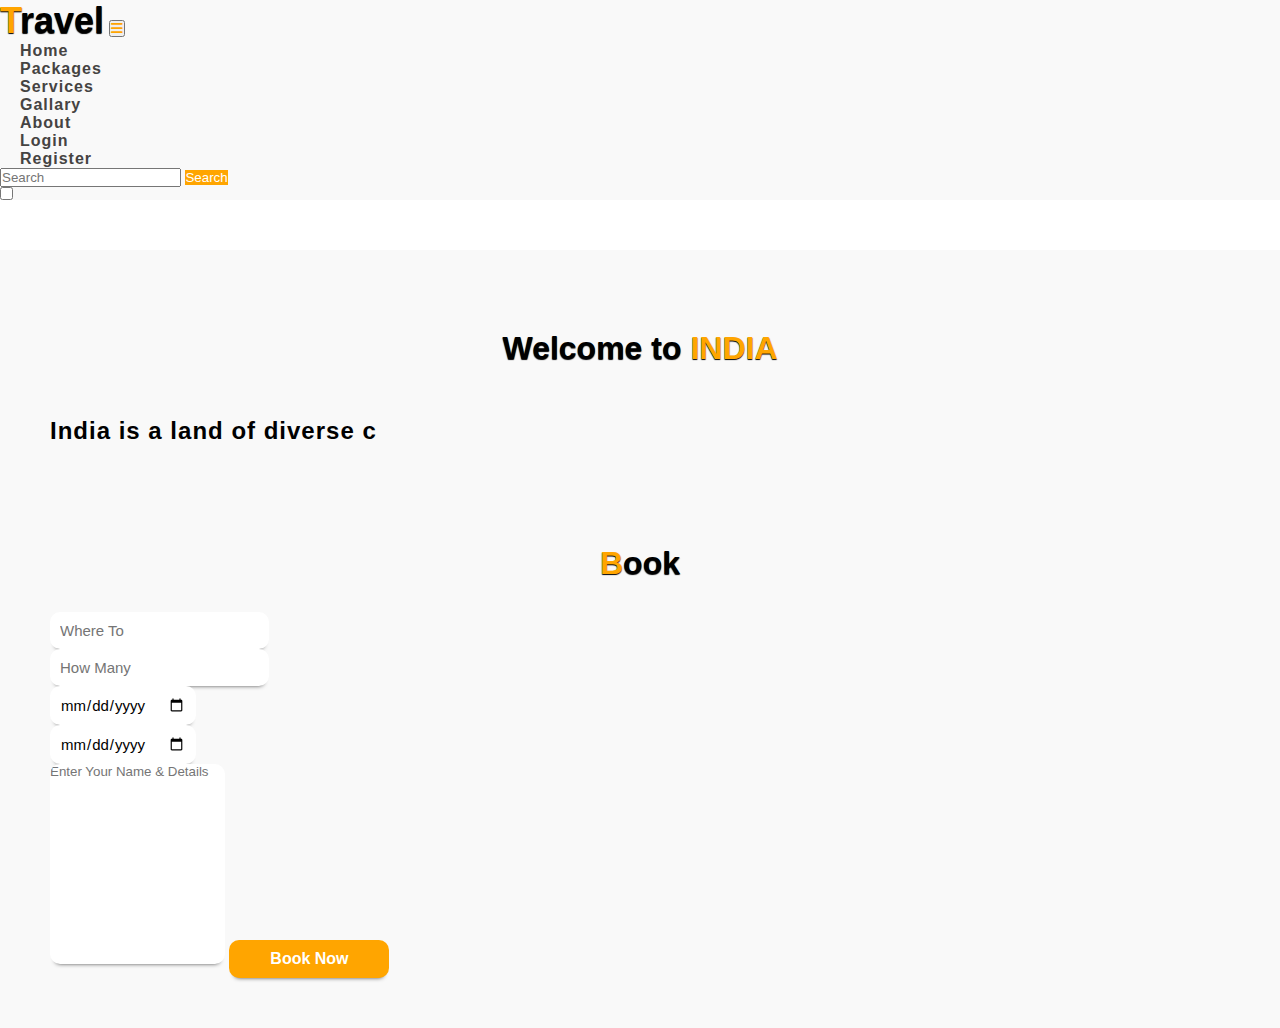
==== book.html @ c381ccf5 "Merge pull request #2 from BharathBR1/bharath" ====
<html lang="en">

<head>
  <meta charset="UTF-8">
  <meta http-equiv="X-UA-Compatible" content="IE=edge">
  <meta name="viewport" content="width=device-width, initial-scale=1.0">
  <title>Travel Website</title>

  <link rel="stylesheet" href="style.css">


  <!-- Bootstrap Link -->
  <link href="https://cdn.jsdelivr.net/npm/bootstrap@5.0.2/dist/css/bootstrap.min.css" rel="stylesheet"
    integrity="sha384-EVSTQN3/azprG1Anm3QDgpJLIm9Nao0Yz1ztcQTwFspd3yD65VohhpuuCOmLASjC" crossorigin="anonymous">
  <!-- Bootstrap Link -->


  <!-- Font Awesome Cdn -->
  <link rel="stylesheet" href="https://cdnjs.cloudflare.com/ajax/libs/font-awesome/6.2.1/css/all.min.css">
  <!-- Font Awesome Cdn -->


  <!-- Google Fonts -->
  <link rel="preconnect" href="https://fonts.googleapis.com">
  <link rel="preconnect" href="https://fonts.gstatic.com" crossorigin>
  <link href="https://fonts.googleapis.com/css2?family=Roboto:wght@500&display=swap" rel="stylesheet">
  <!-- Google Fonts -->
  <style>
    /* #myForm input {
      border-bottom: 6px solid rgb(7, 255, 7);

    } */

    .valid {
      border-bottom: 6px solid rgb(7, 255, 7);
    }

    .invalid {
      border-bottom: 6px solid rgb(250, 19, 19);
    }
  </style>
</head>

<body>
  <!--nav bar-->
  <nav class="navbar navbar-expand-lg navbar" id="navbar">
    <div class="container-fluid">
      <a class="navbar-brand" href="index.html" id="logo"><span>T</span>ravel</a>
      <button class="navbar-toggler" type="button" data-bs-toggle="collapse" data-bs-target="#mynavbar">
        <span><i class="fa-solid fa-bars"></i></span>
      </button>
      <div class="collapse navbar-collapse" id="mynavbar">
        <ul class="navbar-nav me-auto ">
          <li class="nav-item px-2">
            <a class="nav-link active" href="index.html">Home</a>
          </li>
          <!-- <li class="nav-item px-2">
            <a class="nav-link" href="book.html">Book</a>
          </li> -->
          <li class="nav-item px-2">
            <a class="nav-link" href="#packages">Packages</a>
          </li>
          <li class="nav-item px-2">
            <a class="nav-link" href="#services">Services</a>
          </li>
          <li class="nav-item px-2">
            <a class="nav-link" href="#gallary">Gallary</a>
          </li>
          <li class="nav-item px-2">
            <a class="nav-link" href="#about">About</a>
          </li>
          <li class="nav-item px-2">
            <a class="nav-link" href="Login.html">Login</a>
          </li>
          <li class="nav-item px-2">
            <a class="nav-link" href="Register.html">Register</a>
          </li>
        </ul>
        <form class="d-flex">
          <input class="form-control me-2 " type="text" id="search" placeholder="Search">
          <button class="btn btn-primary" type="button">Search</button>
          <!-- <button class="btn btn-primary px-2" id="dark"  onclick="darkMode()"type="button">Search</button> -->
        </form>
        <!-- <span id="toggle-icon ms-3">
          <i class="fas fa-sun"></i>
        </span> -->
        <label class="switch ms-2">
          <input type="checkbox" />
          <span class="slider round"></span>
      </div>
    </div>
  </nav>
  <!-- Navbar End -->

  <section class="about" id="about">
    <div class="container">

      <div class="main-txt">
        <h1>Welcome to <span><b>INDIA</b> </span></h1>
      </div>

      <div class="row" style="margin-top: 50px;">

        

        <div class="col-md-6 py-3 py-md-0">
          
          <div>
            <h2 id="anime"> </h2>
        
           
            
          </div>
         
          

          
        </div>
        <div class="col-md-6 py-3 py-md-0">
          <div class="card hiddenY">
            <img src="./images/india.jpg" alt="">
          </div>
        </div>

      </div>

    </div>
  </section>
  <!-- About End -->


  <!-- Section Book Start -->
  <section class="book" name="myform" id="book">
    <div class="container">

      <div class="main-text">
        <h1><span>B</span>ook</h1>
      </div>

      <div class="row">

        <div class="col-md-6 py-3 py-md-0">
          <div class="card">
            <img id="imgg" src="./images/book-img.png" alt="">
          </div>
        </div>

        <div class="col-md-6 py-3 py-md-0">
          <form id="myForm" action="#">

            <input type="text" class="form-control " placeholder="Where To" required><br>
            <input type="text" class="form-control" placeholder="How Many" required><br>
            <input type="date" id="date" class="form-control" placeholder="Arrivals" required><br>
            <input type="date" id="date1" class="form-control" placeholder="Leaving" required><br>
            <textarea class="form-control" rows="5" name="text" placeholder="Enter Your Name & Details"></textarea>
            <input type="submit" value="Book Now" onclick=validate() class="submit" required>

          </form>
        </div>

      </div>
    </div>
  </section>
  <!-- Section Book End -->
  <script src="val.js"></script>
  <script src="index.js"></script>
  

</body>

</html>
---- style.css ----
*{
    margin: 0;
    padding: 0;
    box-sizing: border-box;
    text-decoration: none;
    list-style: none;
    scroll-behavior: smooth;
    font-family: 'Lato', sans-serif;
}


/* Navbar Start */
#navbar{
    background: #f9f9f9;
}
#logo{
    font-size: 36px;
    font-weight: 550;
    color: black;
    text-shadow: 0px 1px 1px black;
    margin-bottom: 5px;
}
#logo span{
    color: #ffa500;
}
.navbar-toggler span{
    color: #ffa500;
}
.navbar-nav{
    margin-left: 20px;
}
.form-control:focus {
    border: 3px solid #ffa6008a !important;
    box-shadow: 0 0 2px #ffa500 !important;
  }
   
.nav-item .nav-link{
    font-size: 16px;
    font-weight: 550;
    color: rgb(69, 67, 66);
    letter-spacing: 1px;
    border-radius: 3px;
    transition: 0.5s ease;
    border-radius: 16px;
    
    
}
.nav-item .nav-link:hover{
    background: #ffa500;
    
    color: white;
}
#navbar form button{
    background: orange;
    color: white;
    border: none;
}
/* Navbar End */

/* Home Section Start */
.home{
    width: 100%;
    height: 90vh;
   /* background-image: linear-gradient(rgba(0,0,0,0.3),rgba(0,0,0,0.2)), url(./images/videoplayback.webm);*/
    background-image: linear-gradient(rgba(0,0,0,0.3),rgba(0,0,0,0.2));
    background-repeat: no-repeat;
    background-size: cover;
}
.back-vedio{
    position:absolute ;
    top: 0;
    bottom: 0;
    z-index: -3;
}
@media (min-aspect-ratio:16/9) {
    .back-vedio{
        width:100%;
        height:auto;
    }
}
@media (max-aspect-ratio:16/9) {
    .back-vedio{
        width:auto;
        height:100%;
    }
}
.home .content{
    text-align: center;
    padding-top: 200px;
}
.home .content h5{
    color: white;
    font-size: 38px;
    font-weight: 550;
    text-shadow: 0px 1px 1px black;
}
.home .content h1{
    color: white;
    font-size: 70px;
    font-weight: 900;
    text-shadow: 0px 1px 1px black;
    margin-top: 5px;
}
.changecontent::after{
    content: ' ';
    color: #ffa500;
    text-shadow: 0px 1px 1px black;
    animation: changetext 15s infinite linear; /* timeing of text cahnge/*/
} 
@keyframes changetext{
    0%{content: "France";}
    10%{content: "Spain";}
    20%{content: "United States";}
    30%{content: "China";}  
    40%{content: "India";}
    50%{content: "Pakistan";}
    60%{content: "Italy";}
    70%{content: "Turkey";}
    80%{content: "Mexico";}
    90%{content: "Germany";}
    100%{content: "United kingdom";}
} 
.home .content p{
    color: white;
    font-size: 15px;
    font-weight: 600;
    text-shadow: 0px 1px 1px black;
    margin-bottom: 30px;
    margin-top: 5px;
}
.home .content a{
    padding: 10px;
    background: white;
    color: black;
    letter-spacing: 2px;
    font-weight: 550;
    border-radius: 5px;
    text-decoration: none;
    transition: 0.5s;
}
.home .content a:hover{
    background: #ffa500;
    color: white;
}
@media (max-width:850px){
    .home{
        background-position: 50%;
    }
}
@media (max-width:450px){
    .home .content h5{
        font-size: 25px;
    }
    .home .content h1{
        font-size: 38px;
    }
    .home .content p{
        font-size: 13px;
    }
}
/* Home Section End */

/* Section Book Start */
.book{
    background: #f9f9f9;
    padding: 50px;
}
.main-text h1{
    text-align: center;
    text-shadow: 0px 1px 1px black;
    font-weight: 600;
}
.main-text h1 span{
    color: #ffa500;
}
.book .card{
    border-radius: 10px;
    box-shadow: 0px 5px 5px -6px black;
}
.book .row{
    margin-top: 30px;
}
.book form input{
    padding: 10px;
    color: black;
    border: none;
    outline: none;
    font-size: 15px;
    border-radius: 10px;
    box-shadow: 0px 5px 5px -6px black;
}
.book form textarea{
    border: none;
    border-radius: 10px;
    resize: none;
    box-shadow: 0px 5px 5px -6px black;
    height: 200px;
}
.book .submit{
    width: 160px;
    font-size: 16px;
    font-weight: 550;
    background: #ffa500;
    color: white;
    margin-top: 10px;
    transition: 0.5s;
}
.book .submit:hover{
    width: 170px;
}
@media (max-width:765px){
    .book{
        padding: 0;
    }
    .main-text h1{
        padding: 20px;
    }
}
/* Section Book End */





/* Section Packages Start */
.main-txt h1{
    text-align: center;
    margin-top: 30px;
    font-weight: 600;
    text-shadow: 0px 1px 1px black;
}
.main-txt h1 span{
    color: #ffa500;
}
.packages .card{
    border-radius: 5px;
    border: none;
    box-shadow: rgba(0,0,0,0.1) 0px 4px 12px;
}
.packages .card img{
    border-radius: 5px;
}
.packages .card .card-body{
    background: transparent;
}
.packages .card .card-body h3{
    font-size: 25px;
    font-weight: 600;
}
.packages .card .card-body p{
    font-size: 15px;
}
.checked{
    color: #ffa500;
}
.star i{
    font-size: 15px;
}
.packages .card .card-body h6{
    font-size: 20px;
}
.packages .card .card-body a{
    padding: 10px;
    text-decoration: none;
    background: #ffa500;
    color: white;
    border-radius: 5px;
}
.hiddenX{
    opacity: 0;
    transition: all 1.5s;
    transform: translateX(-30%);
}
.hiddenY{
    opacity: 0;
    transition: all 1.5s;
    transform: translateX(30%)
}


/* Section Packages End */




/* Section Services Start */
.services{
    background: #f9f9f9;
    margin-top: 50px;
}
.services .card{
    box-shadow: rgba(0,0,0,0.1) 0px 4px 12px;
    border: none;
    cursor: pointer;
}
.services .card i{
    font-size: 80px;
    text-align: center;
    color: #ffa500;
    margin-top: 20px;
}
.services .card .card-body h3{
    font-weight: 600;
}
.services .card .card-body{
    text-align: center;
}
.pop{
    scale: 0.3;
    transition: all .5s ease ;
}
/* Section Services End */





/* Section Gallary Start */
.gallary{
    margin-top: 50px;
}
.gallary .card{
    border-radius: 10px;
    box-shadow: rgba(0,0,0,0.1) 0px 4px 12px;
    cursor: pointer;
}
.gallary .card img{
    border-radius: 10px;
    transition: 0.5s;
}

.img{
    display: block;
}
.content-text{
    width: 100%;
    height: 100%;
    top: 0;
    left: 0;
    position:absolute;
    background: rgba(0,0,0,0.6);
    display: flex;
    justify-content: center;
    align-items: center;
    flex-direction: column;
    opacity: 0;
    transition: 0.6s ;
    color: white;
    border-radius: 10px;
    z-index: 1;
}
.content-text:hover{
    opacity: 1;
    
}
.gallary .card img:hover{
    transform: scale(1.1)   ;
    
}
/* Section Gallary End */




/* About Start */
.about{
    padding: 50px;
    margin-top: 50px;
    background: #f9f9f9;
}
.about .card{
    border-radius: 10px;
}
.about .card img{
    border-radius: 10px;
}
.about h2{
    font-weight: 600;
    letter-spacing: 1px;
}
.about p{
    font-weight: 500;
}
#about-btn{
    width: 150px;
    height: 38px;
    border: none;
    border-radius: 5px;
    background: #ffa500;
    color: white;
    letter-spacing: 2px;
    font-weight: 550;
    transition: 0.5s ease;
    cursor: pointer;
}
#about-btn:hover{
    width: 300px;
}
@media (max-width:765px){
    .about{
        padding: 0;
    }
}
/* About End */




/* Footer Start */
#footer{
    width: 100%;
    margin-top: 150px;
    text-align: center;
    background: #f9f9f9;
}
#footer h1{
    font-weight: 600;
    padding-top: 30px;
    text-shadow: 0px 0px 1px black;
}
#footer h1 span{
    color: #ffa500;
}
.social-links i{
    padding: 10px;
    border-radius: 5px;
    font-size: 20px;
    background: black;
    color: white;
    margin-left: 10px;
    margin-bottom: 10px;
    transition: 0.5s ease;
    cursor: pointer;
}
.social-links i:hover{
    background: #ffa500;
}
/* Footer End */


.show{
    opacity: 1;
    transform: translateX(0%);
    scale: 1;
    
}
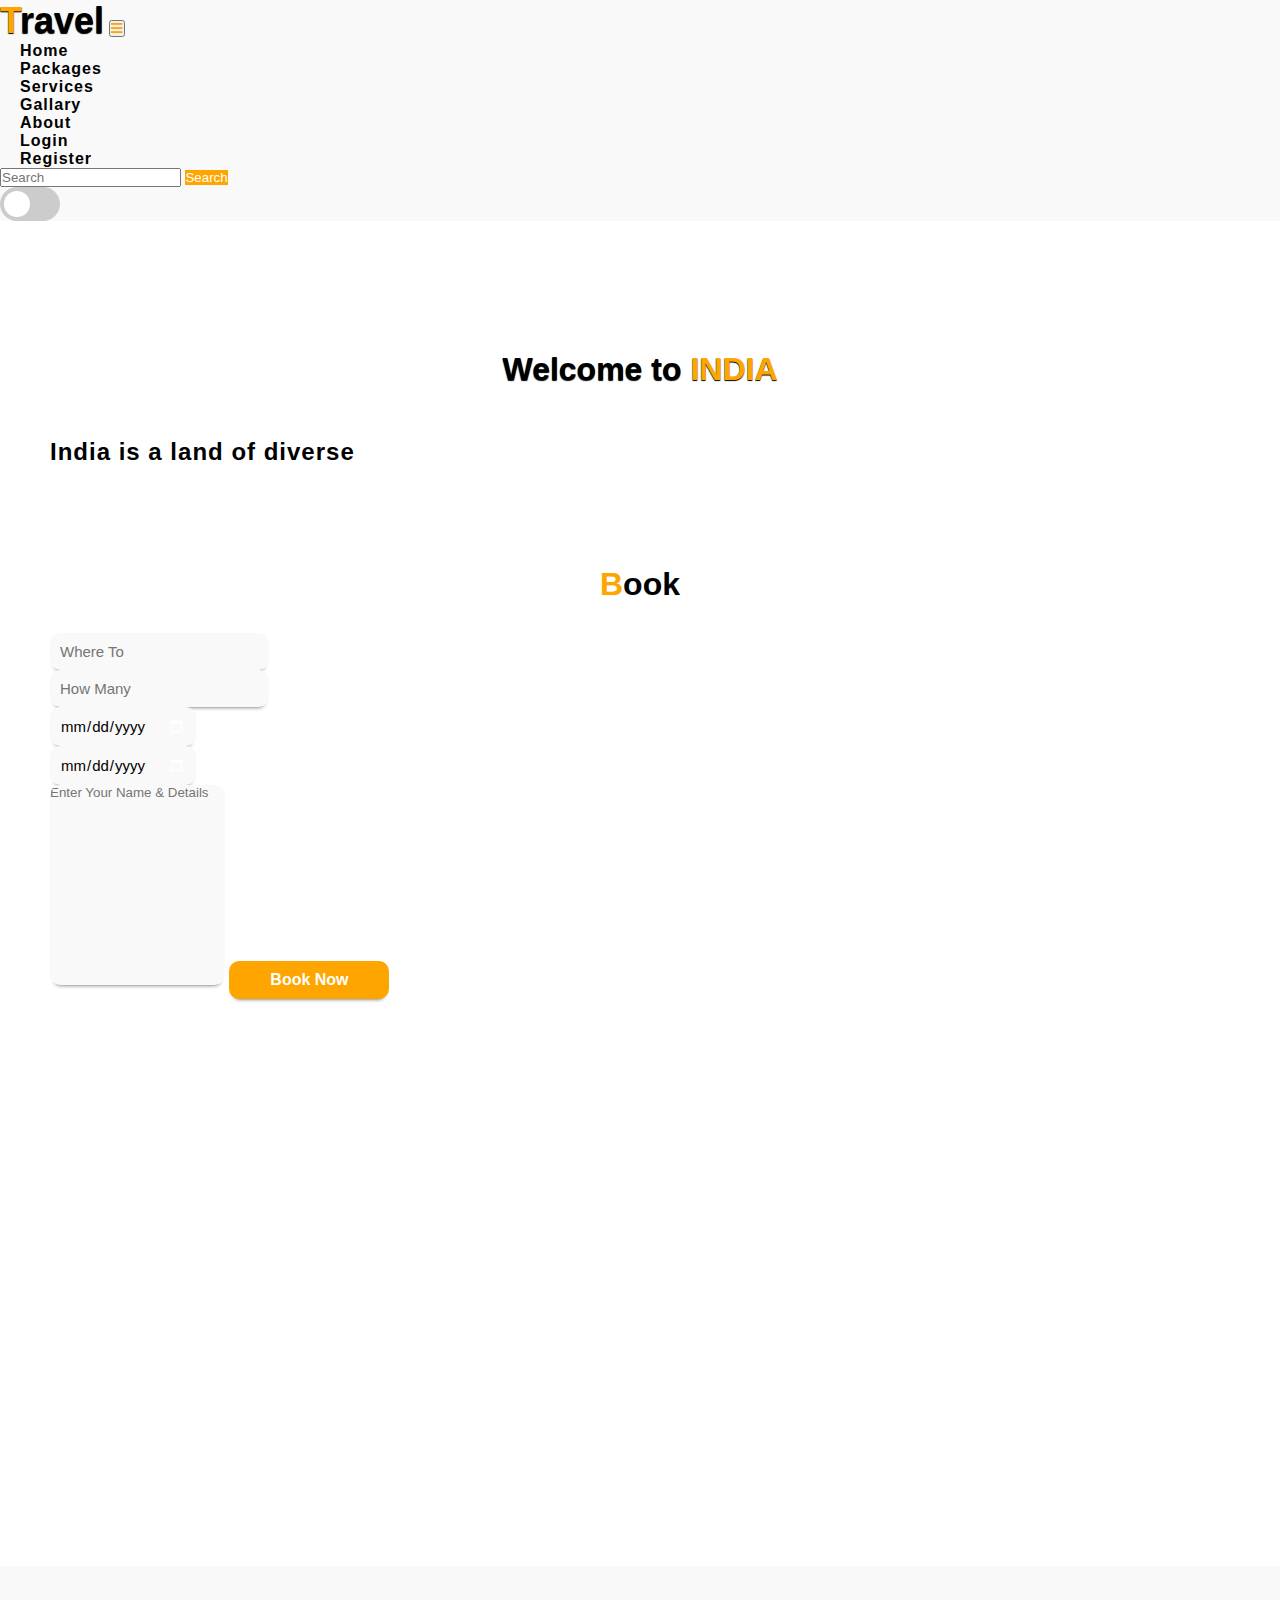
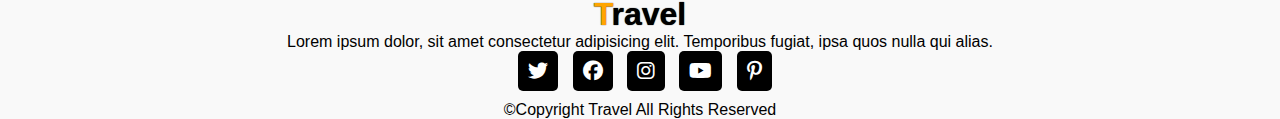
==== commit e80f0999: "last" ====
--- a/book.html
+++ b/book.html
@@ -139,13 +139,13 @@
 
       <div class="row">
 
-        <div class="col-md-6 py-3 py-md-0">
+        <div class="col-md-6 py-3 py-md-0 hiddenX">
           <div class="card">
             <img id="imgg" src="./images/book-img.png" alt="">
           </div>
         </div>
 
-        <div class="col-md-6 py-3 py-md-0">
+        <div class="col-md-6 py-3 py-md-0 hiddenY">
           <form id="myForm" action="#">
 
             <input type="text" class="form-control " placeholder="Where To" required><br>
@@ -162,6 +162,22 @@
     </div>
   </section>
   <!-- Section Book End -->
+  <footer id="footer">
+    <h1><span>T</span>ravel</h1>
+    <p>Lorem ipsum dolor, sit amet consectetur adipisicing elit. Temporibus fugiat, ipsa quos nulla qui alias.</p>
+    <div class="social-links">
+      <i class="fa-brands fa-twitter"></i>
+      <i class="fa-brands fa-facebook"></i>
+      <i class="fa-brands fa-instagram"></i>
+      <i class="fa-brands fa-youtube"></i>
+      <i class="fa-brands fa-pinterest-p"></i>
+    </div>
+
+    <div class="copyright">
+      <p>&copy;Copyright Travel All Rights Reserved</p>
+    </div>
+  </footer>
+  <!-- Footer End -->
   <script src="val.js"></script>
   <script src="index.js"></script>
   
--- a/style.css
+++ b/style.css
@@ -1,446 +1,679 @@
-*{
-    margin: 0;
+:root {
+  --primary-color: #ffa500;
+  --text: black;
+  --on-background: white;
+  --on-background-alt: #f9f9f9;
+  --white: white;
+}
+
+[data-theme="dark"] {
+  --white: black;
+  --primary-color: rgb(150, 65, 255);
+  --text: white;
+  --on-background: rgb(7, 7, 7);
+  --on-background-alt: rgba(67, 67, 67, 0.7);
+}
+
+* {
+  margin: 0;
+  padding: 0;
+  box-sizing: border-box;
+  text-decoration: none;
+  list-style: none;
+  scroll-behavior: smooth;
+  font-family: "Lato", sans-serif;
+  
+}
+
+/* Light and Dark Toggle*/
+/* The switch - the box around the slider */
+
+.theme-wrapper {
+  display: flex;
+}
+.switch {
+  position: relative;
+  display: inline-block;
+  width: 60px;
+  height: 34px;
+}
+
+/* Hide default HTML checkbox */
+.switch input {
+  opacity: 0;
+  width: 0;
+  height: 0;
+}
+
+/* The slider */
+.slider {
+  position: absolute;
+  cursor: pointer;
+  top: 0;
+  left: 0;
+  right: 0;
+  bottom: 0;
+  background-color: #ccc;
+  -webkit-transition: 0.4s;
+  transition: 0.4s;
+}
+
+.slider:before {
+  position: absolute;
+  content: "";
+  height: 26px;
+  width: 26px;
+  left: 4px;
+  bottom: 4px;
+  background-color: white;
+  -webkit-transition: 0.4s;
+  transition: 0.4s;
+}
+
+input:checked + .slider {
+  background-color: var(--primary-color);
+}
+
+input:focus + .slider {
+  box-shadow: 0 0 1px --primary-color;
+}
+
+input:checked + .slider:before {
+  -webkit-transform: translateX(26px);
+  -ms-transform: translateX(26px);
+  transform: translateX(26px);
+}
+
+/* Rounded sliders */
+.slider.round {
+  border-radius: 34px;
+}
+
+.slider.round:before {
+  border-radius: 50%;
+}
+
+/* Navbar Start */
+#navbar {
+  background: var(--on-background-alt);
+}
+#logo {
+  font-size: 36px;
+  font-weight: 550;
+  color: var(--text);
+  text-shadow: 0px 1px 1px black;
+  margin-bottom: 5px;
+}
+#logo span {
+  color: var(--primary-color);
+}
+.navbar-toggler span {
+  color: var(--primary-color);
+}
+.navbar-nav {
+  margin-left: 20px;
+}
+#navbar .form-control:focus {
+  border: 3px solid var(--primary-color) !important;
+  box-shadow: 0 0 2px var(--primary-color) !important;
+}
+
+.nav-item .nav-link {
+  font-size: 16px;
+  font-weight: 550;
+  color: var(--text);
+  letter-spacing: 1px;
+  border-radius: 3px;
+  transition: 0.5s ease;
+  border-radius: 16px;
+}
+.nav-item .nav-link:hover {
+  background: var(--primary-color);
+
+  color: white;
+}
+#navbar form button {
+  background: var(--primary-color);
+  color: white;
+  border: none;
+}
+/* Navbar End */
+
+/* Home Section Start */
+.home {
+  width: 100%;
+  height: 90vh;
+  /* background-image: linear-gradient(rgba(0,0,0,0.3),rgba(0,0,0,0.2)), url(./images/videoplayback.webm);*/
+  background-image: linear-gradient(rgba(0, 0, 0, 0.3), rgba(0, 0, 0, 0.2));
+  background-repeat: no-repeat;
+  background-size: cover;
+}
+.back-vedio {
+  position: absolute;
+  top: 0;
+  bottom: 0;
+  z-index: -3;
+}
+@media (min-aspect-ratio: 16/9) {
+  .back-vedio {
+    width: 100%;
+    height: auto;
+  }
+}
+@media (max-aspect-ratio: 16/9) {
+  .back-vedio {
+    width: auto;
+    height: 100%;
+  }
+}
+.home .content {
+  text-align: center;
+  padding-top: 200px;
+}
+.home .content h5 {
+  color: white;
+  font-size: 38px;
+  font-weight: 550;
+  text-shadow: 0px 1px 1px black;
+}
+.home .content h1 {
+  color: white;
+  font-size: 70px;
+  font-weight: 900;
+  text-shadow: 0px 1px 1px black;
+  margin-top: 5px;
+}
+.changecontent::after {
+  content: " ";
+  color: var(--primary-color);
+  text-shadow: 0px 1px 1px black;
+  animation: changetext 15s infinite linear; /* timeing of text cahnge/*/
+}
+@keyframes changetext {
+  0% {
+    content: "France";
+  }
+  10% {
+    content: "Spain";
+  }
+  20% {
+    content: "United States";
+  }
+  30% {
+    content: "China";
+  }
+  40% {
+    content: "India";
+  }
+  50% {
+    content: "Pakistan";
+  }
+  60% {
+    content: "Italy";
+  }
+  70% {
+    content: "Turkey";
+  }
+  80% {
+    content: "Mexico";
+  }
+  90% {
+    content: "Germany";
+  }
+  100% {
+    content: "United kingdom";
+  }
+}
+.home .content p {
+  color: white;
+  font-size: 15px;
+  font-weight: 600;
+  text-shadow: 0px 1px 1px black;
+  margin-bottom: 30px;
+  margin-top: 5px;
+}
+.home .content a {
+  padding: 10px;
+  background: var(--white);
+  color: var(--text);
+  letter-spacing: 2px;
+  font-weight: 550;
+  border-radius: 5px;
+  text-decoration: none;
+  transition: 0.5s;
+}
+.home .content a:hover {
+  background: var(--primary-color);
+  color: white;
+}
+@media (max-width: 850px) {
+  .home {
+    background-position: 50%;
+  }
+}
+@media (max-width: 450px) {
+  .home .content h5 {
+    font-size: 25px;
+  }
+  .home .content h1 {
+    font-size: 38px;
+  }
+  .home .content p {
+    font-size: 13px;
+  }
+}
+/* Home Section End */
+
+/* Section Book Start */
+.book {
+  height: 100%;
+  background: var(--on-background);
+  padding: 50px;
+}
+.main-text h1 {
+  text-align: center;
+  color: var(--text);
+  text-shadow: 0px 1px 1px var(--on-background-alt);
+  font-weight: 600;
+}
+.main-text h1 span {
+  color: var(--primary-color);
+}
+.book .card {
+  border-radius: 10px;
+  box-shadow: 0px 5px 5px -6px black;
+}
+.book .row {
+  margin-top: 30px;
+}
+.book form input {
+  padding: 10px;
+  color: var(--text);
+  background-color: var(--on-background-alt);
+  border: none;
+  outline: none;
+  font-size: 15px;
+  border-radius: 10px;
+  box-shadow: 0px 5px 5px -6px black;
+}
+.book from input::target-text{
+  background-color: var(--on-background-alt);
+}
+
+.book form input:focus{
+  color: var(--text);
+  background-color: var(--on-background-alt);
+}
+
+.book form textarea {
+  border: none;
+  border-radius: 10px;
+  resize: none;
+  box-shadow: 0px 5px 5px -6px black;
+  height: 200px;
+  background-color: var(--on-background-alt);
+}
+
+.book form input[type="date"]::-webkit-calendar-picker-indicator {
+  filter: invert(1);
+}
+.book form textarea:focus{
+  color: var(--text);
+  background-color: var(--on-background-alt);
+}
+.book .submit {
+  width: 160px;
+  font-size: 16px;
+  font-weight: 550;
+  background: var(--primary-color);
+  /* background: ; */
+  color: white;
+  margin-top: 10px;
+  transition: 0.5s;
+}
+.book .submit:hover {
+  width: 170px;
+}
+@media (max-width: 765px) {
+  .book {
     padding: 0;
-    box-sizing: border-box;
-    text-decoration: none;
-    list-style: none;
-    scroll-behavior: smooth;
-    font-family: 'Lato', sans-serif;
-}
-
-
-/* Navbar Start */
-#navbar{
-    background: #f9f9f9;
-}
-#logo{
-    font-size: 36px;
-    font-weight: 550;
-    color: black;
-    text-shadow: 0px 1px 1px black;
-    margin-bottom: 5px;
-}
-#logo span{
-    color: #ffa500;
-}
-.navbar-toggler span{
-    color: #ffa500;
-}
-.navbar-nav{
-    margin-left: 20px;
-}
-.form-control:focus {
-    border: 3px solid #ffa6008a !important;
-    box-shadow: 0 0 2px #ffa500 !important;
-  }
-   
-.nav-item .nav-link{
-    font-size: 16px;
-    font-weight: 550;
-    color: rgb(69, 67, 66);
-    letter-spacing: 1px;
-    border-radius: 3px;
-    transition: 0.5s ease;
-    border-radius: 16px;
-    
-    
-}
-.nav-item .nav-link:hover{
-    background: #ffa500;
-    
-    color: white;
-}
-#navbar form button{
-    background: orange;
-    color: white;
-    border: none;
-}
-/* Navbar End */
-
-/* Home Section Start */
-.home{
-    width: 100%;
-    height: 90vh;
-   /* background-image: linear-gradient(rgba(0,0,0,0.3),rgba(0,0,0,0.2)), url(./images/videoplayback.webm);*/
-    background-image: linear-gradient(rgba(0,0,0,0.3),rgba(0,0,0,0.2));
-    background-repeat: no-repeat;
-    background-size: cover;
-}
-.back-vedio{
-    position:absolute ;
-    top: 0;
-    bottom: 0;
-    z-index: -3;
-}
-@media (min-aspect-ratio:16/9) {
-    .back-vedio{
-        width:100%;
-        height:auto;
-    }
-}
-@media (max-aspect-ratio:16/9) {
-    .back-vedio{
-        width:auto;
-        height:100%;
-    }
-}
-.home .content{
-    text-align: center;
-    padding-top: 200px;
-}
-.home .content h5{
-    color: white;
-    font-size: 38px;
-    font-weight: 550;
-    text-shadow: 0px 1px 1px black;
-}
-.home .content h1{
-    color: white;
-    font-size: 70px;
-    font-weight: 900;
-    text-shadow: 0px 1px 1px black;
-    margin-top: 5px;
-}
-.changecontent::after{
-    content: ' ';
-    color: #ffa500;
-    text-shadow: 0px 1px 1px black;
-    animation: changetext 15s infinite linear; /* timeing of text cahnge/*/
-} 
-@keyframes changetext{
-    0%{content: "France";}
-    10%{content: "Spain";}
-    20%{content: "United States";}
-    30%{content: "China";}  
-    40%{content: "India";}
-    50%{content: "Pakistan";}
-    60%{content: "Italy";}
-    70%{content: "Turkey";}
-    80%{content: "Mexico";}
-    90%{content: "Germany";}
-    100%{content: "United kingdom";}
-} 
-.home .content p{
-    color: white;
-    font-size: 15px;
-    font-weight: 600;
-    text-shadow: 0px 1px 1px black;
-    margin-bottom: 30px;
-    margin-top: 5px;
-}
-.home .content a{
-    padding: 10px;
-    background: white;
-    color: black;
-    letter-spacing: 2px;
-    font-weight: 550;
-    border-radius: 5px;
-    text-decoration: none;
-    transition: 0.5s;
-}
-.home .content a:hover{
-    background: #ffa500;
-    color: white;
-}
-@media (max-width:850px){
-    .home{
-        background-position: 50%;
-    }
-}
-@media (max-width:450px){
-    .home .content h5{
-        font-size: 25px;
-    }
-    .home .content h1{
-        font-size: 38px;
-    }
-    .home .content p{
-        font-size: 13px;
-    }
-}
-/* Home Section End */
-
-/* Section Book Start */
-.book{
-    background: #f9f9f9;
-    padding: 50px;
-}
-.main-text h1{
-    text-align: center;
-    text-shadow: 0px 1px 1px black;
-    font-weight: 600;
-}
-.main-text h1 span{
-    color: #ffa500;
-}
-.book .card{
-    border-radius: 10px;
-    box-shadow: 0px 5px 5px -6px black;
-}
-.book .row{
-    margin-top: 30px;
-}
-.book form input{
-    padding: 10px;
-    color: black;
-    border: none;
-    outline: none;
-    font-size: 15px;
-    border-radius: 10px;
-    box-shadow: 0px 5px 5px -6px black;
-}
-.book form textarea{
-    border: none;
-    border-radius: 10px;
-    resize: none;
-    box-shadow: 0px 5px 5px -6px black;
-    height: 200px;
-}
-.book .submit{
-    width: 160px;
-    font-size: 16px;
-    font-weight: 550;
-    background: #ffa500;
-    color: white;
-    margin-top: 10px;
-    transition: 0.5s;
-}
-.book .submit:hover{
-    width: 170px;
-}
-@media (max-width:765px){
-    .book{
-        padding: 0;
-    }
-    .main-text h1{
-        padding: 20px;
-    }
+  }
+  .main-text h1 {
+    padding: 20px;
+  }
 }
 /* Section Book End */
 
-
-
-
-
 /* Section Packages Start */
-.main-txt h1{
-    text-align: center;
-    margin-top: 30px;
-    font-weight: 600;
-    text-shadow: 0px 1px 1px black;
-}
-.main-txt h1 span{
-    color: #ffa500;
-}
-.packages .card{
-    border-radius: 5px;
-    border: none;
-    box-shadow: rgba(0,0,0,0.1) 0px 4px 12px;
-}
-.packages .card img{
-    border-radius: 5px;
-}
-.packages .card .card-body{
-    background: transparent;
-}
-.packages .card .card-body h3{
-    font-size: 25px;
-    font-weight: 600;
-}
-.packages .card .card-body p{
-    font-size: 15px;
-}
-.checked{
-    color: #ffa500;
-}
-.star i{
-    font-size: 15px;
-}
-.packages .card .card-body h6{
-    font-size: 20px;
-}
-.packages .card .card-body a{
-    padding: 10px;
-    text-decoration: none;
-    background: #ffa500;
-    color: white;
-    border-radius: 5px;
-}
-.hiddenX{
+.packages {
+  background: var(--on-background);
+ 
+  
+}
+.main-txt h1 {
+  text-align: center;
+  color: var(--text);
+  margin-top: 30px;
+  font-weight: 600;
+  text-shadow: 0px 1px 1px black;
+}
+.main-txt h1 span {
+  color: var(--primary-color);
+}
+.packages .card {
+  border-radius: 5px;
+  border: none;
+  background: var(--on-background-alt);
+  color: var(--text);
+  box-shadow: rgba(0, 0, 0, 0.1) 0px 4px 12px;
+}
+.packages .card img {
+  border-radius: 5px;
+}
+.packages .card .card-body {
+  background: transparent;
+}
+.packages .card .card-body h3 {
+  font-size: 25px;
+  font-weight: 600;
+}
+.packages .card .card-body p {
+  font-size: 15px;
+}
+.checked {
+  color: var(--primary-color);
+}
+.star i {
+  font-size: 15px;
+}
+.packages .card .card-body h6 {
+  font-size: 20px;
+}
+.packages .card .card-body a {
+  padding: 10px;
+  text-decoration: none;
+  background: var(--primary-color);
+  color: white;
+  border-radius: 5px;
+}
+.hiddenX {
+  opacity: 0;
+  transition: all 1.5s;
+  transform: translateX(-30%);
+}
+.hiddenY {
+  opacity: 0;
+  transition: all 1.5s;
+  transform: translateX(30%);
+}
+
+.fade{
+  opacity: 0;
+  transition: all 3s;
+  
+}
+
+/* Section Packages End */
+
+/* Section Services Start */
+.services {
+  background: var(--on-background);
+  margin-top: 50px;
+}
+.services .card {
+  background: var(--on-background-alt);
+  color: var(--text);
+  box-shadow: rgba(0, 0, 0, 0.1) 0px 4px 12px;
+  border: none;
+  cursor: pointer;
+}
+.services .card i {
+  font-size: 80px;
+  text-align: center;
+  color: var(--primary-color);
+  margin-top: 20px;
+}
+.services .card .card-body h3 {
+  font-weight: 600;
+}
+.services .card .card-body {
+  text-align: center;
+}
+.pop {
+  scale: 0.3;
+  transition: all 0.5s ease;
+}
+/* Section Services End */
+
+/* Section Gallary Start */
+.gallary {
+  color: (var(--text));
+  margin-top: 50px;
+  background-color: var(--on-background);
+}
+.gallary .card {
+  border-radius: 10px;
+  box-shadow: rgba(0, 0, 0, 0.1) 0px 4px 12px;
+  cursor: pointer;
+}
+.gallary .card img {
+  border-radius: 10px;
+  transition: 0.5s;
+}
+
+.img {
+  display: block;
+}
+.content-text {
+  width: 100%;
+  height: 100%;
+  top: 0;
+  left: 0;
+  position: absolute;
+  background: rgba(0, 0, 0, 0.6);
+  display: flex;
+  justify-content: center;
+  align-items: center;
+  flex-direction: column;
+  opacity: 0;
+  transition: 0.6s;
+  color: white;
+  border-radius: 10px;
+  z-index: 1;
+}
+.content-text:hover {
+  opacity: 1;
+}
+.gallary .card img:hover {
+  transform: scale(1.1);
+}
+/* Section Gallary End */
+
+/* About Start */
+.about {
+  padding: 50px;
+  margin-top: 050px;
+  background: var(--on-background);
+}
+.about .card {
+  border-radius: 10px;
+}
+.about .card img {
+  border-radius: 10px;
+  border-color: var(--on-background);
+  background-color: var(--on-background);
+}
+
+.about h2 {
+  font-weight: 600;
+  letter-spacing: 1px;
+  
+  color:var(--text);
+}
+.about p {
+  font-weight: 500;
+  color:var(--text);
+}
+#about-btn {
+  width: 150px;
+  height: 38px;
+  border: none;
+  border-radius: 5px;
+  background: var(--primary-color);
+  color: white;
+  letter-spacing: 2px;
+  font-weight: 550;
+  transition: 0.5s ease;
+  cursor: pointer;
+}
+#about-btn:hover {
+  width: 300px;
+}
+@media (max-width: 765px) {
+  .about {
+    padding: 0;
+  }
+}
+/* About End */
+
+/* Footer Start */
+#footer {
+  width: 100%;
+  margin-top: 150px;
+  text-align: center;
+  color: var(--text);
+  background: var(--on-background-alt);
+}
+#footer h1 {
+  font-weight: 600;
+  padding-top: 30px;
+  text-shadow: 0px 0px 1px black;
+}
+#footer h1 span {
+  color: var(--primary-color);
+}
+.social-links i {
+  padding: 10px;
+  border-radius: 5px;
+  font-size: 20px;
+  background: black;
+  color: white;
+  margin-left: 10px;
+  margin-bottom: 10px;
+  transition: 0.5s ease;
+  cursor: pointer;
+}
+.social-links i:hover {
+  background: var(--primary-color);
+}
+/* Footer End */
+
+.show {
+  opacity: 1;
+  transform: translateX(0%);
+  scale: 1;
+}
+
+
+/*js validation */
+.valid{
+  border-bottom: 2px solid green;
+}
+.invalid{
+  border-bottom: 2px solid red;
+}
+.star {
+  fill: gray;
+  stroke: black;
+  stroke-width: 2px;
+}
+.star-active {
+  fill: gold;
+}
+
+
+/*D3 js*/
+.review-container {
+  display: flex;
+  flex-wrap: wrap;
+}
+
+.review {
+  width: 30%;
+  margin: 20px;
+  padding: 20px;
+  border: 1px solid #ccc;
+  border-radius: 5px;
+  box-shadow: 2px 2px 5px #ccc;
+  background-color: #fff;
+  position: relative;
+  overflow: hidden;
+  transition: all 0.3s ease;
+}
+
+.review:hover {
+  box-shadow: 2px 2px 10px #aaa;
+  transform: scale(1.05);
+}
+
+.review::before {
+  content: '';
+  position: absolute;
+  top: 0;
+  left: 0;
+  width: 100%;
+  height: 100%;
+  background-color: rgba(255, 255, 255, 0.5);
+  z-index: 1;
+  opacity: 0;
+  transition: all 0.3s ease;
+}
+
+.review:hover::before {
+  opacity: 1;
+}
+
+.review .author {
+  font-weight: bold;
+  margin-bottom: 10px;
+}
+
+.review .rating {
+  color: #f0ad4e;
+  margin-bottom: 10px;
+}
+
+.review .text {
+  line-height: 1.5em;
+}
+
+/*
+
+deatils of place
+
+*/
+#cursor {
+  display: inline-block;
+  animation: blink 0.7s infinite;
+}
+
+@keyframes blink {
+  0% {
     opacity: 0;
-    transition: all 1.5s;
-    transform: translateX(-30%);
-}
-.hiddenY{
+  }
+  50% {
+    opacity: 1;
+  }
+  100% {
     opacity: 0;
-    transition: all 1.5s;
-    transform: translateX(30%)
-}
-
-
-/* Section Packages End */
-
-
-
-
-/* Section Services Start */
-.services{
-    background: #f9f9f9;
-    margin-top: 50px;
-}
-.services .card{
-    box-shadow: rgba(0,0,0,0.1) 0px 4px 12px;
-    border: none;
-    cursor: pointer;
-}
-.services .card i{
-    font-size: 80px;
-    text-align: center;
-    color: #ffa500;
-    margin-top: 20px;
-}
-.services .card .card-body h3{
-    font-weight: 600;
-}
-.services .card .card-body{
-    text-align: center;
-}
-.pop{
-    scale: 0.3;
-    transition: all .5s ease ;
-}
-/* Section Services End */
-
-
-
-
-
-/* Section Gallary Start */
-.gallary{
-    margin-top: 50px;
-}
-.gallary .card{
-    border-radius: 10px;
-    box-shadow: rgba(0,0,0,0.1) 0px 4px 12px;
-    cursor: pointer;
-}
-.gallary .card img{
-    border-radius: 10px;
-    transition: 0.5s;
-}
-
-.img{
-    display: block;
-}
-.content-text{
-    width: 100%;
-    height: 100%;
-    top: 0;
-    left: 0;
-    position:absolute;
-    background: rgba(0,0,0,0.6);
-    display: flex;
-    justify-content: center;
-    align-items: center;
-    flex-direction: column;
-    opacity: 0;
-    transition: 0.6s ;
-    color: white;
-    border-radius: 10px;
-    z-index: 1;
-}
-.content-text:hover{
-    opacity: 1;
-    
-}
-.gallary .card img:hover{
-    transform: scale(1.1)   ;
-    
-}
-/* Section Gallary End */
-
-
-
-
-/* About Start */
-.about{
-    padding: 50px;
-    margin-top: 50px;
-    background: #f9f9f9;
-}
-.about .card{
-    border-radius: 10px;
-}
-.about .card img{
-    border-radius: 10px;
-}
-.about h2{
-    font-weight: 600;
-    letter-spacing: 1px;
-}
-.about p{
-    font-weight: 500;
-}
-#about-btn{
-    width: 150px;
-    height: 38px;
-    border: none;
-    border-radius: 5px;
-    background: #ffa500;
-    color: white;
-    letter-spacing: 2px;
-    font-weight: 550;
-    transition: 0.5s ease;
-    cursor: pointer;
-}
-#about-btn:hover{
-    width: 300px;
-}
-@media (max-width:765px){
-    .about{
-        padding: 0;
-    }
-}
-/* About End */
-
-
-
-
-/* Footer Start */
-#footer{
-    width: 100%;
-    margin-top: 150px;
-    text-align: center;
-    background: #f9f9f9;
-}
-#footer h1{
-    font-weight: 600;
-    padding-top: 30px;
-    text-shadow: 0px 0px 1px black;
-}
-#footer h1 span{
-    color: #ffa500;
-}
-.social-links i{
-    padding: 10px;
-    border-radius: 5px;
-    font-size: 20px;
-    background: black;
-    color: white;
-    margin-left: 10px;
-    margin-bottom: 10px;
-    transition: 0.5s ease;
-    cursor: pointer;
-}
-.social-links i:hover{
-    background: #ffa500;
-}
-/* Footer End */
-
-
-.show{
-    opacity: 1;
-    transform: translateX(0%);
-    scale: 1;
-    
-}+  }
+}
+/*d3 js*/
+
+.legend {
+  width: 16px;
+  
+  height: 16px;
+  border: 1px solid #ccc;
+}
+
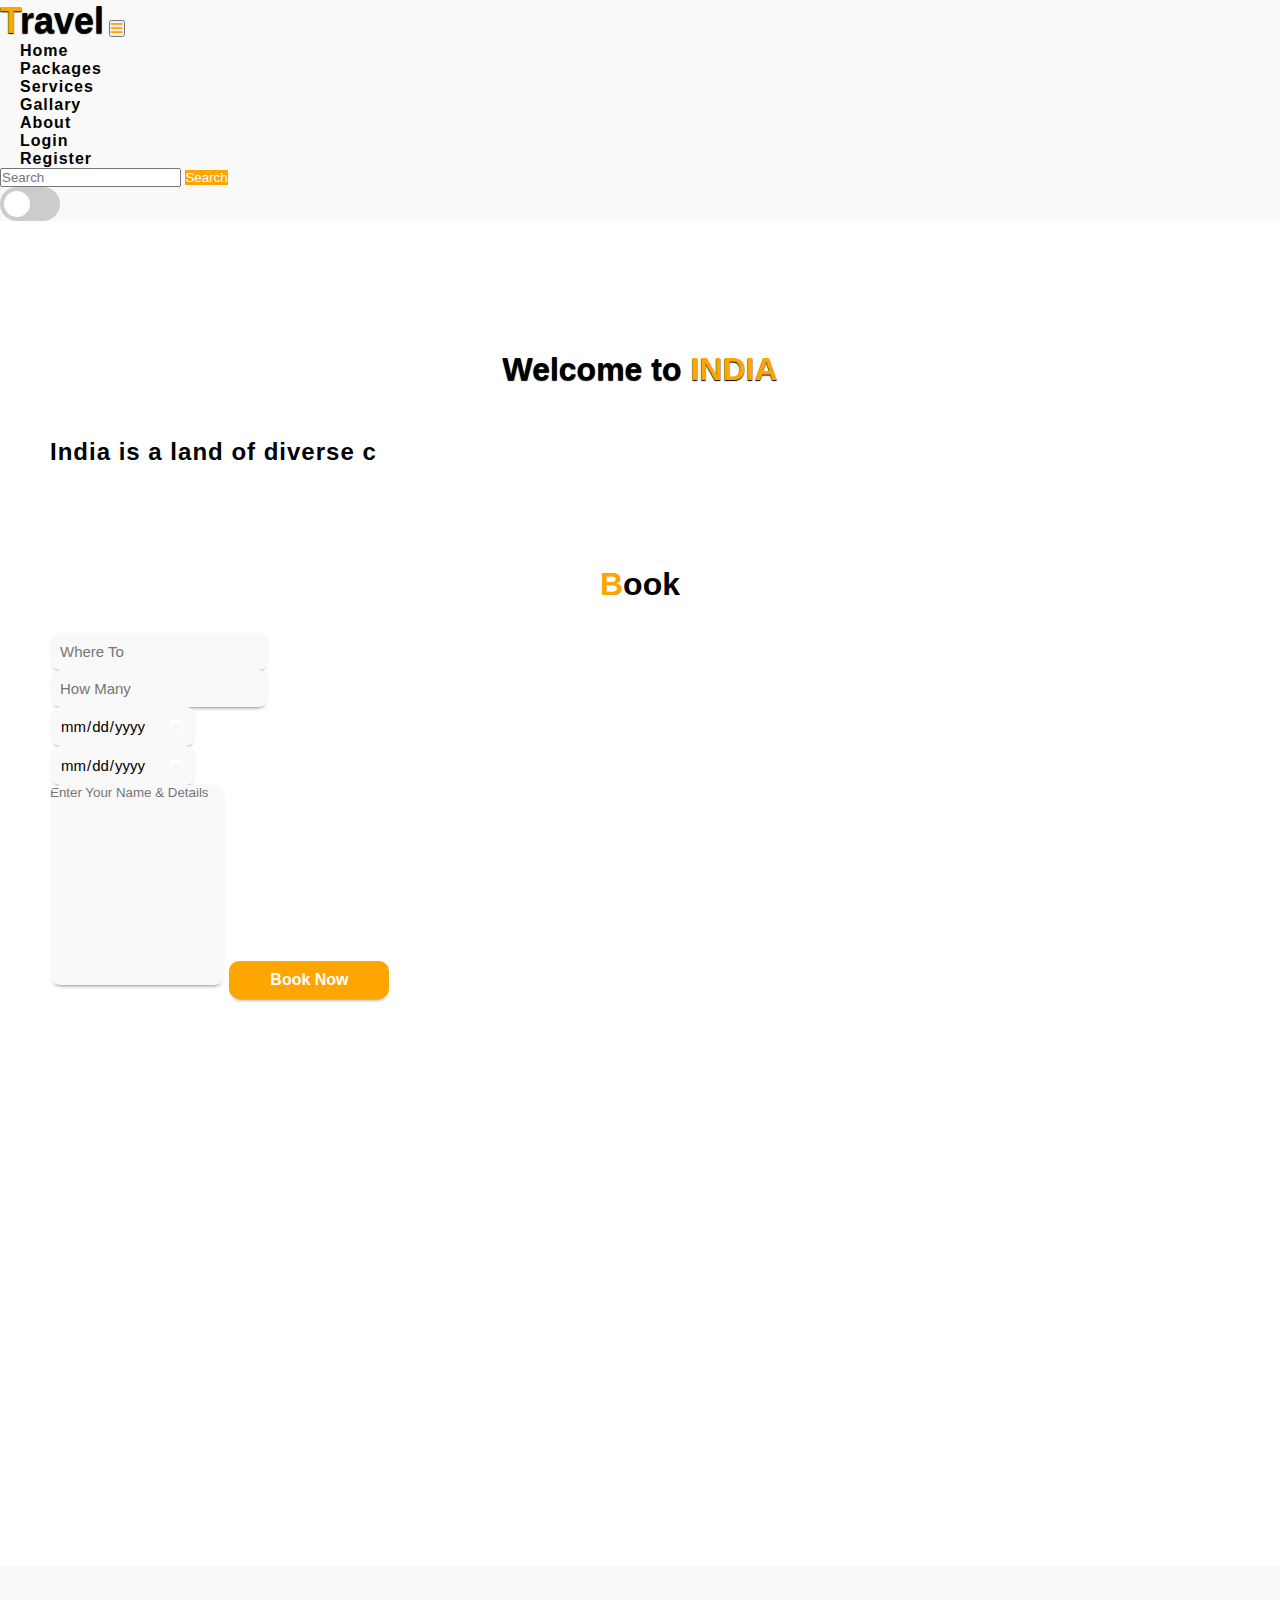
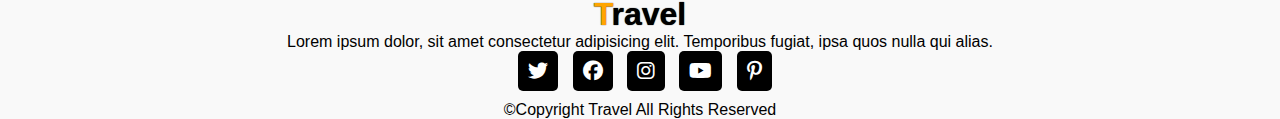
==== commit 62e4ee36: "last pakka last" ====
--- a/book.html
+++ b/book.html
@@ -101,20 +101,20 @@
 
       <div class="row" style="margin-top: 50px;">
 
-        
+
 
         <div class="col-md-6 py-3 py-md-0">
-          
+
           <div>
             <h2 id="anime"> </h2>
-        
-           
-            
+
+
+
           </div>
-         
-          
 
-          
+
+
+
         </div>
         <div class="col-md-6 py-3 py-md-0">
           <div class="card hiddenY">
@@ -180,7 +180,7 @@
   <!-- Footer End -->
   <script src="val.js"></script>
   <script src="index.js"></script>
-  
+
 
 </body>
 
--- a/style.css
+++ b/style.css
@@ -13,6 +13,10 @@
   --on-background: rgb(7, 7, 7);
   --on-background-alt: rgba(67, 67, 67, 0.7);
 }
+body {
+  overflow-x: hidden;
+}
+
 
 * {
   margin: 0;
@@ -439,6 +443,7 @@
 .services .card .card-body {
   text-align: center;
 }
+
 .pop {
   scale: 0.3;
   transition: all 0.5s ease;
@@ -677,3 +682,6 @@
   border: 1px solid #ccc;
 }
 
+.legend div{
+  font-weight: 500;
+}